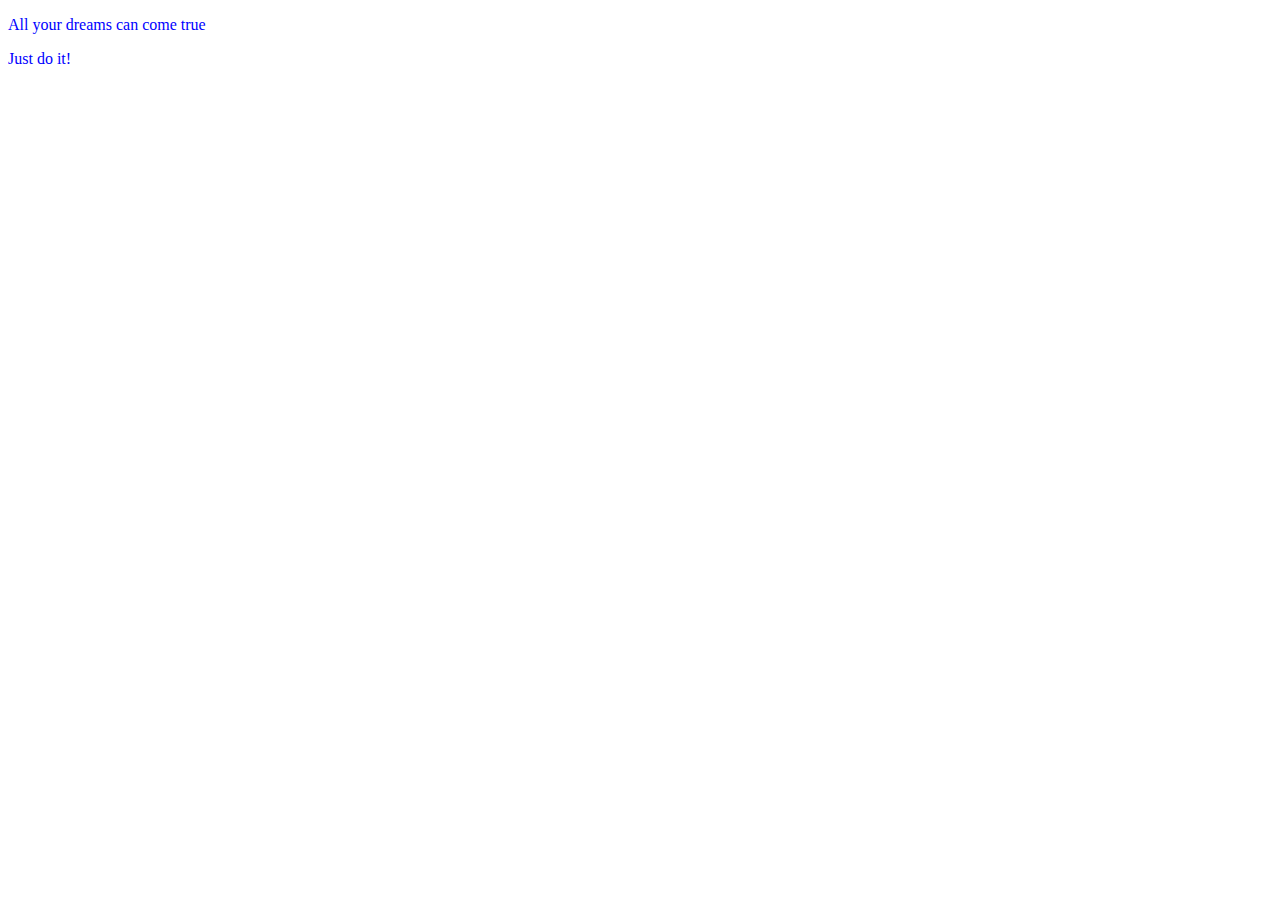
==== index.html @ 443a78cd "added new html file" ====
<!DOCTYPE html>
<html lang="en">

<head>
  <meta charset="UTF-8">
  <meta name="viewport" content="width=device-width, initial-scale=1.0">
  <meta http-equiv="X-UA-Compatible" content="ie=edge">
  <title>CSS</title>
  <link rel="stylesheet" href="css/style.css" class="stylesheet">

  <style>
    p {
      color: blue;
      font-family: Ariel;
    }
  </style>

</head>

<body>
  <p>All your dreams can come true</p>
  <p>Just do it!</p>
</body>

</html>
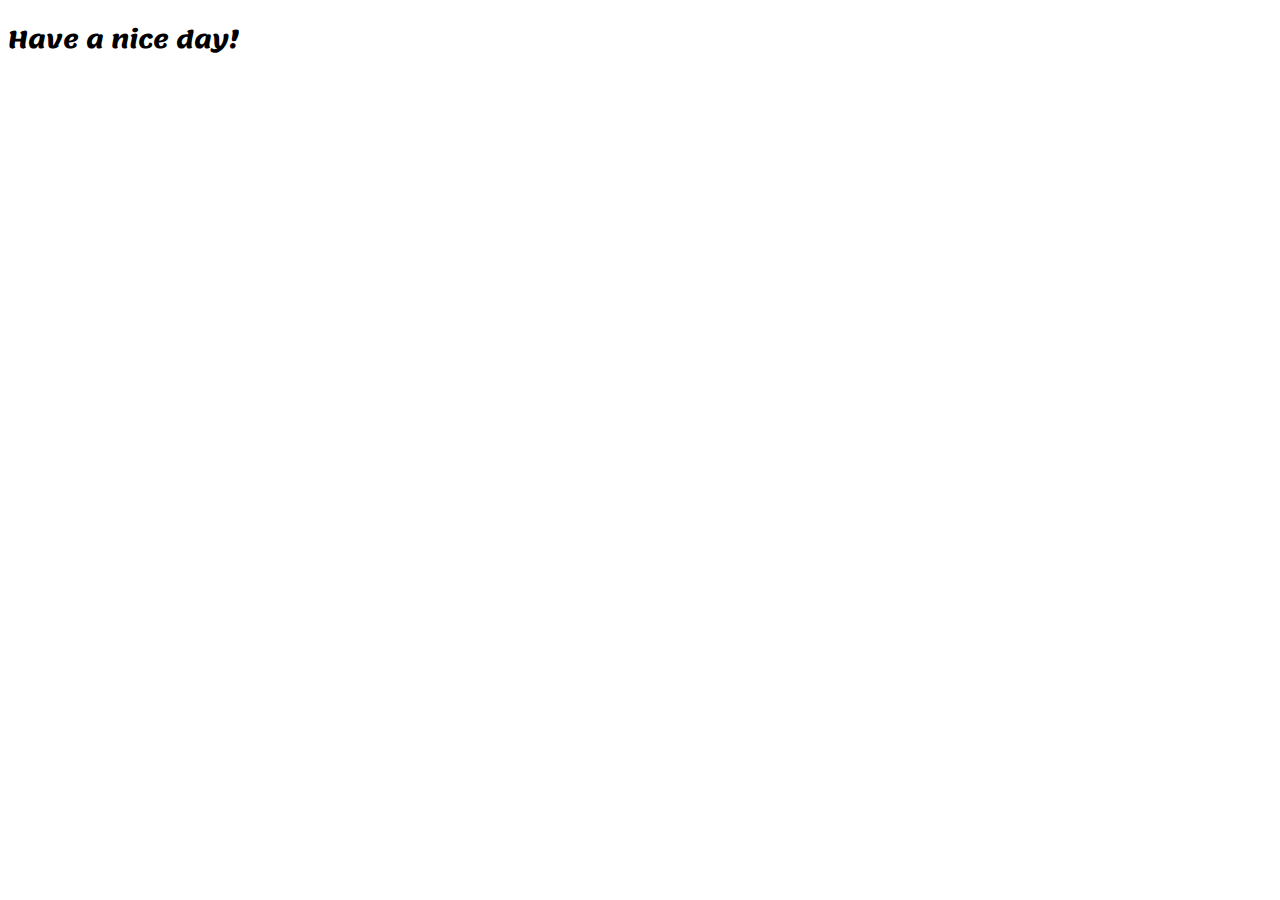
==== commit b976222c: "added fonts" ====
--- a/index.html
+++ b/index.html
@@ -6,20 +6,12 @@
   <meta name="viewport" content="width=device-width, initial-scale=1.0">
   <meta http-equiv="X-UA-Compatible" content="ie=edge">
   <title>CSS</title>
+  <link href="https://fonts.googleapis.com/css2?family=Lemonada:wght@300;400;500;600;700&family=Poppins:wght@200;300;400;500;600;700;800&display=swap" rel="stylesheet">
   <link rel="stylesheet" href="css/style.css" class="stylesheet">
-
-  <style>
-    p {
-      color: blue;
-      font-family: Ariel;
-    }
-  </style>
-
 </head>
 
 <body>
-  <p>All your dreams can come true</p>
-  <p>Just do it!</p>
+  <h1>Have a nice day!</h1>
 </body>
 
 </html>--- a/css/style.css
+++ b/css/style.css
@@ -0,0 +1,10 @@
+@font-face {
+  font-family: 'CHANTELLI ANTIQUA';
+  src: url(../fonts/Chantelli_Antiqua-webfont.woff) format('woff'), url(../fonts/Chantelli_Antiqua-webfont.ttf) format('truetype');
+}
+
+h1 {
+  font-size: 24px;
+  font-family: 'CHANTELLI ANTIQUA';
+  font-family: 'Lemonada', cursive;
+}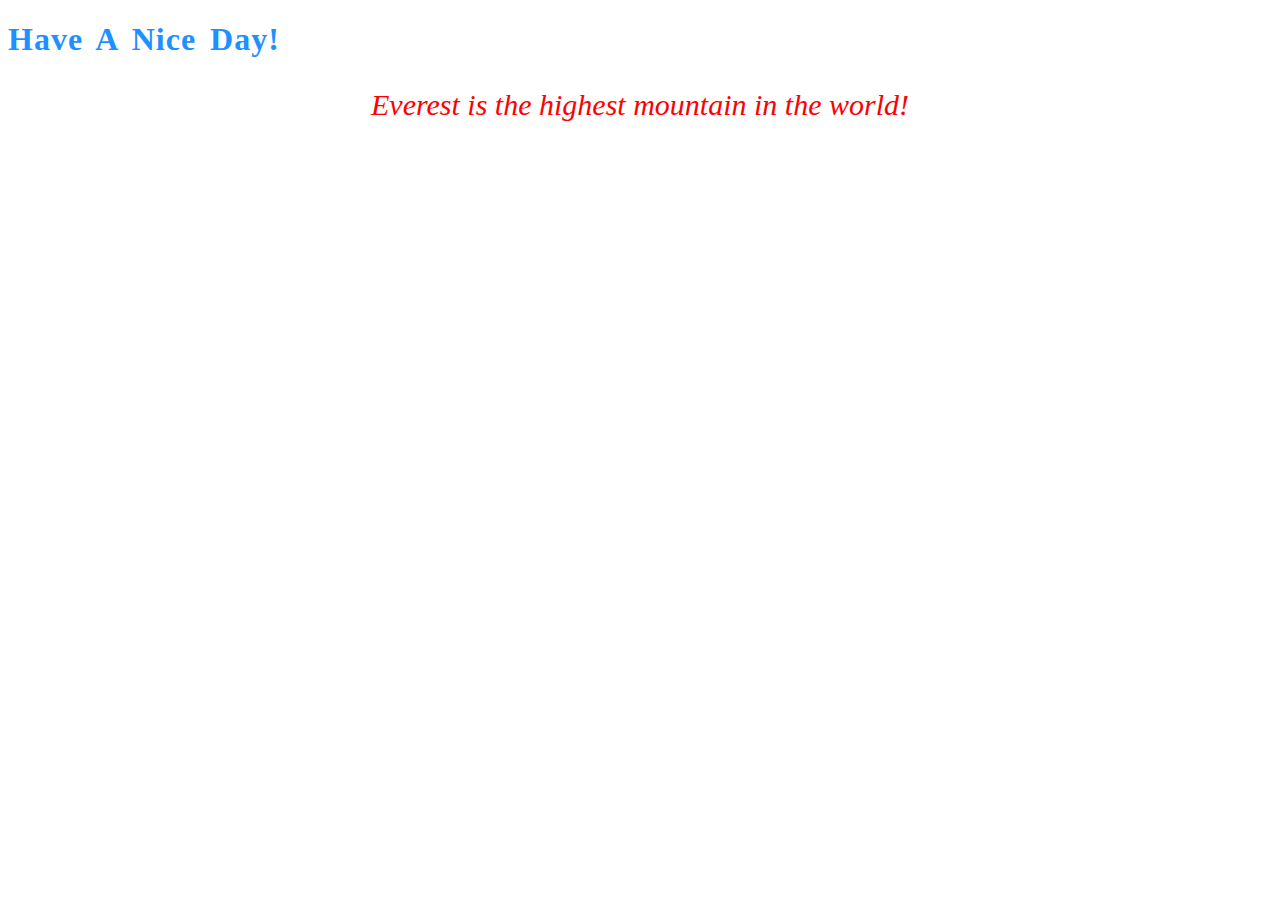
==== commit 8fbdd9fc: "add font attributes" ====
--- a/index.html
+++ b/index.html
@@ -6,12 +6,13 @@
   <meta name="viewport" content="width=device-width, initial-scale=1.0">
   <meta http-equiv="X-UA-Compatible" content="ie=edge">
   <title>CSS</title>
-  <link href="https://fonts.googleapis.com/css2?family=Lemonada:wght@300;400;500;600;700&family=Poppins:wght@200;300;400;500;600;700;800&display=swap" rel="stylesheet">
+
   <link rel="stylesheet" href="css/style.css" class="stylesheet">
 </head>
 
 <body>
   <h1>Have a nice day!</h1>
+  <p>Everest is the highest mountain in the world!</p>
 </body>
 
 </html>--- a/css/style.css
+++ b/css/style.css
@@ -4,7 +4,19 @@
 }
 
 h1 {
-  font-size: 24px;
   font-family: 'CHANTELLI ANTIQUA';
   font-family: 'Lemonada', cursive;
+  text-transform: capitalize;
+  letter-spacing: 1px;
+  word-spacing: 5px;
+  color: DodgerBlue;
+}
+
+p {
+  font-family: Ariel;
+  font-weight: 500;
+  font-style: italic;
+  font-size: 30px;
+  text-align: center;
+  color: red;
 }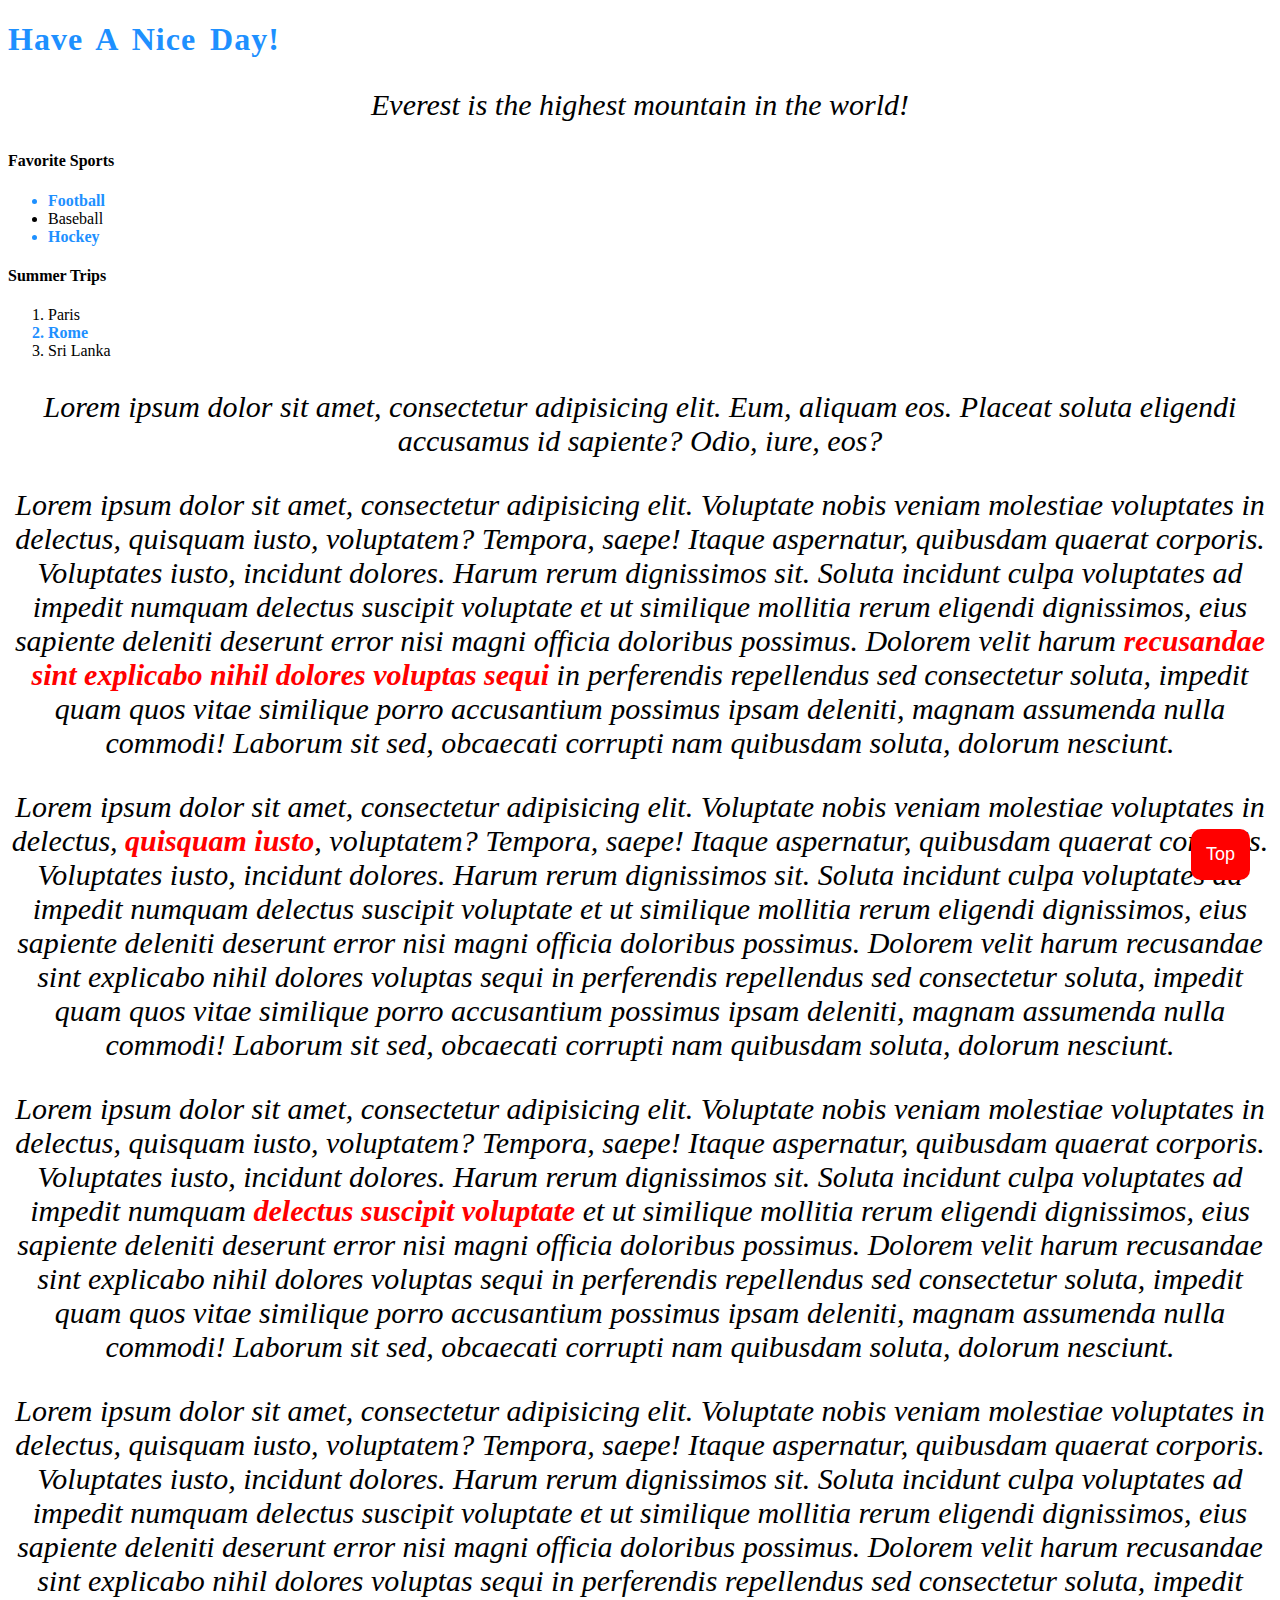
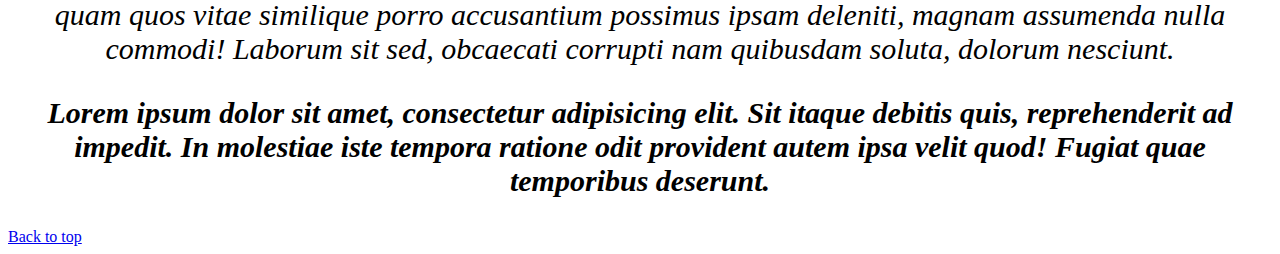
==== commit 53e16a02: "added content" ====
--- a/index.html
+++ b/index.html
@@ -11,8 +11,54 @@
 </head>
 
 <body>
-  <h1>Have a nice day!</h1>
+  <h1 id="main-heading">Have a nice day!</h1>
   <p>Everest is the highest mountain in the world!</p>
+
+  <h4>Favorite Sports</h4>
+  <ul>
+    <li class="change">Football</li>
+    <li>Baseball</li>
+    <li class="change">Hockey</li>
+  </ul>
+
+  <h4>Summer Trips</h4>
+  <ol>
+    <li>Paris</li>
+    <li class="change">Rome</li>
+    <li>Sri Lanka</li>
+  </ol>
+
+  <p>Lorem ipsum dolor sit amet, consectetur adipisicing elit. Eum, aliquam eos. Placeat soluta eligendi accusamus id sapiente? Odio, iure, eos?</p>
+
+  <p>Lorem ipsum dolor sit amet, consectetur adipisicing elit. Voluptate nobis veniam molestiae voluptates in delectus, quisquam iusto, voluptatem? Tempora, saepe! Itaque aspernatur, quibusdam quaerat corporis. Voluptates iusto, incidunt dolores.
+    Harum rerum dignissimos sit. Soluta incidunt culpa voluptates ad impedit numquam delectus suscipit voluptate et ut similique mollitia rerum eligendi dignissimos, eius sapiente deleniti deserunt error nisi magni officia doloribus possimus. Dolorem
+    velit harum <span>recusandae sint explicabo nihil dolores voluptas sequi</span> in perferendis repellendus sed consectetur soluta, impedit quam quos vitae similique porro accusantium possimus ipsam deleniti, magnam assumenda nulla commodi!
+    Laborum sit sed,
+    obcaecati corrupti nam quibusdam soluta, dolorum nesciunt.</p>
+
+  <p>Lorem ipsum dolor sit amet, consectetur adipisicing elit. Voluptate nobis veniam molestiae voluptates in delectus, <span>quisquam iusto</span>, voluptatem? Tempora, saepe! Itaque aspernatur, quibusdam quaerat corporis. Voluptates iusto, incidunt
+    dolores.
+    Harum rerum dignissimos sit. Soluta incidunt culpa voluptates ad impedit numquam delectus suscipit voluptate et ut similique mollitia rerum eligendi dignissimos, eius sapiente deleniti deserunt error nisi magni officia doloribus possimus. Dolorem
+    velit harum recusandae sint explicabo nihil dolores voluptas sequi in perferendis repellendus sed consectetur soluta, impedit quam quos vitae similique porro accusantium possimus ipsam deleniti, magnam assumenda nulla commodi! Laborum sit sed,
+    obcaecati corrupti nam quibusdam soluta, dolorum nesciunt.</p>
+
+  <p>Lorem ipsum dolor sit amet, consectetur adipisicing elit. Voluptate nobis veniam molestiae voluptates in delectus, quisquam iusto, voluptatem? Tempora, saepe! Itaque aspernatur, quibusdam quaerat corporis. Voluptates iusto, incidunt dolores.
+    Harum rerum dignissimos sit. Soluta incidunt culpa voluptates ad impedit numquam <span>delectus suscipit voluptate</span> et ut similique mollitia rerum eligendi dignissimos, eius sapiente deleniti deserunt error nisi magni officia doloribus
+    possimus. Dolorem
+    velit harum recusandae sint explicabo nihil dolores voluptas sequi in perferendis repellendus sed consectetur soluta, impedit quam quos vitae similique porro accusantium possimus ipsam deleniti, magnam assumenda nulla commodi! Laborum sit sed,
+    obcaecati corrupti nam quibusdam soluta, dolorum nesciunt.</p>
+
+  <p>Lorem ipsum dolor sit amet, consectetur adipisicing elit. Voluptate nobis veniam molestiae voluptates in delectus, quisquam iusto, voluptatem? Tempora, saepe! Itaque aspernatur, quibusdam quaerat corporis. Voluptates iusto, incidunt dolores.
+    Harum rerum dignissimos sit. Soluta incidunt culpa voluptates ad impedit numquam delectus suscipit voluptate et ut similique mollitia rerum eligendi dignissimos, eius sapiente deleniti deserunt error nisi magni officia doloribus possimus. Dolorem
+    velit harum recusandae sint explicabo nihil dolores voluptas sequi in perferendis repellendus sed consectetur soluta, impedit quam quos vitae similique porro accusantium possimus ipsam deleniti, magnam assumenda nulla commodi! Laborum sit sed,
+    obcaecati corrupti nam quibusdam soluta, dolorum nesciunt.</p>
+
+  <p class="special">Lorem ipsum dolor sit amet, consectetur adipisicing elit. Sit itaque debitis quis, reprehenderit ad impedit. In molestiae iste tempora ratione odit provident autem ipsa velit quod! Fugiat quae temporibus deserunt.</p>
+
+  <a href="#main-heading">Back to top</a>
+
+  <button onclick="myFunction()" id="myBtn" title="Go to top">Top</button>
+
 </body>
 
 </html>--- a/css/style.css
+++ b/css/style.css
@@ -18,5 +18,54 @@
   font-style: italic;
   font-size: 30px;
   text-align: center;
+  color: black;
+}
+
+.special {
+  color: black;
+  font-weight: bold;
+}
+
+.change {
+  color: DodgerBlue;
+  font-weight: bold;
+}
+
+span {
   color: red;
+  font-weight: bold;
+}
+
+#myBtn {
+  display: inline-block;
+  /* Hidden by default */
+  position: fixed;
+  /* Fixed/sticky position */
+  bottom: 20px;
+  /* Place the button at the bottom of the page */
+  right: 30px;
+  /* Place the button 30px from the right */
+  z-index: 99;
+  /* Make sure it does not overlap */
+  border: none;
+  /* Remove borders */
+  outline: none;
+  /* Remove outline */
+  background-color: red;
+  /* Set a background color */
+  color: white;
+  /* Text color */
+  cursor: pointer;
+  /* Add a mouse pointer on hover */
+  padding: 15px;
+  /* Some padding */
+  border-radius: 10px;
+  /* Rounded corners */
+  font-size: 18px;
+  /* Increase font size */
+}
+
+#myBtn:hover {
+  background-color: #555;
+  /* Add a dark-grey background on hover */
 }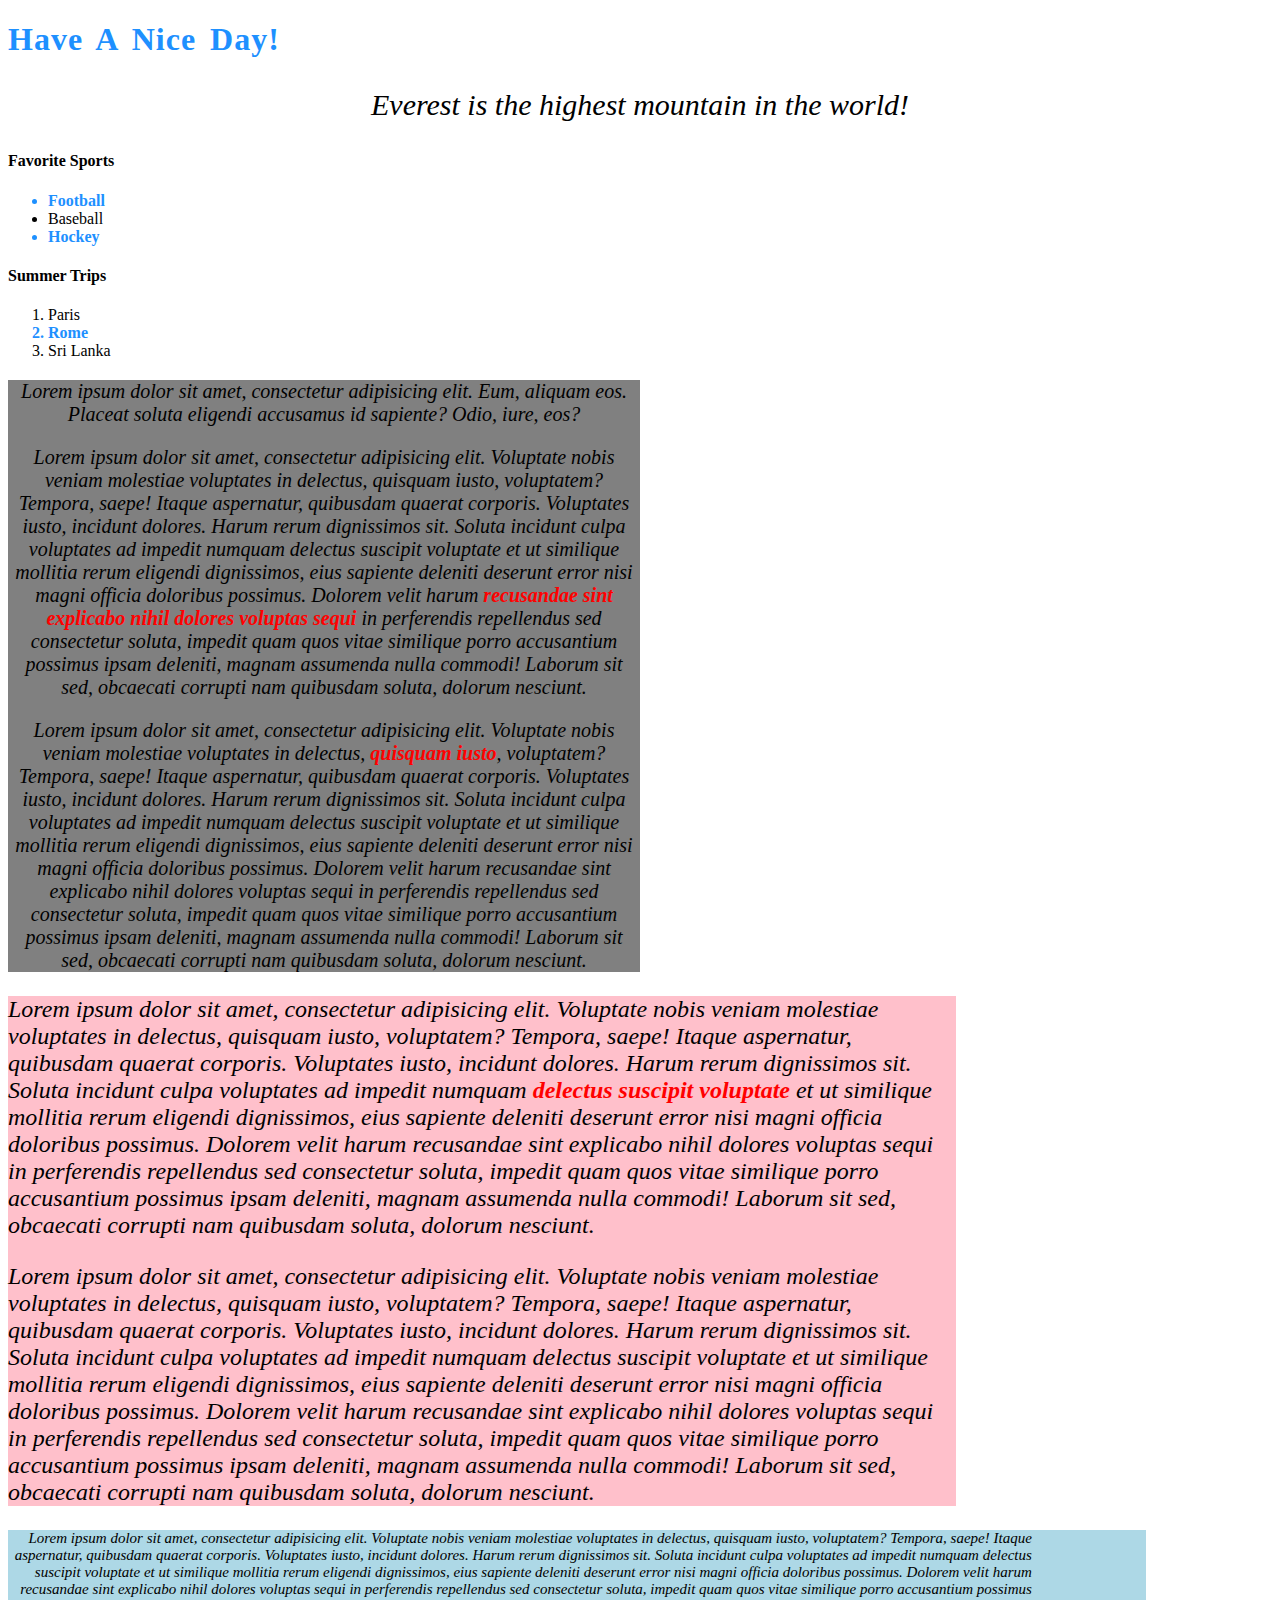
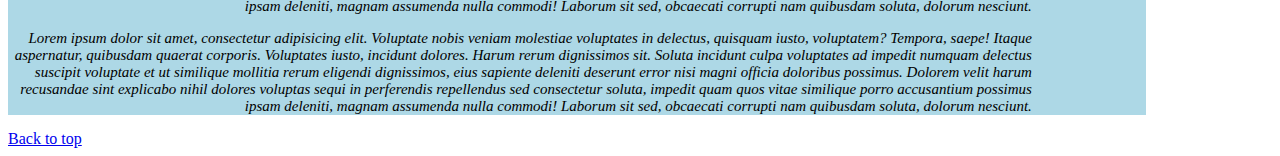
==== commit 05de788e: "added content and styles" ====
--- a/index.html
+++ b/index.html
@@ -6,7 +6,7 @@
   <meta name="viewport" content="width=device-width, initial-scale=1.0">
   <meta http-equiv="X-UA-Compatible" content="ie=edge">
   <title>CSS</title>
-
+  <script src="https://cdnjs.cloudflare.com/ajax/libs/jquery/3.4.1/jquery.min.js" charset="utf-8"></script>
   <link rel="stylesheet" href="css/style.css" class="stylesheet">
 </head>
 
@@ -28,37 +28,61 @@
     <li>Sri Lanka</li>
   </ol>
 
-  <p>Lorem ipsum dolor sit amet, consectetur adipisicing elit. Eum, aliquam eos. Placeat soluta eligendi accusamus id sapiente? Odio, iure, eos?</p>
+  <div class="upperDiv">
 
-  <p>Lorem ipsum dolor sit amet, consectetur adipisicing elit. Voluptate nobis veniam molestiae voluptates in delectus, quisquam iusto, voluptatem? Tempora, saepe! Itaque aspernatur, quibusdam quaerat corporis. Voluptates iusto, incidunt dolores.
-    Harum rerum dignissimos sit. Soluta incidunt culpa voluptates ad impedit numquam delectus suscipit voluptate et ut similique mollitia rerum eligendi dignissimos, eius sapiente deleniti deserunt error nisi magni officia doloribus possimus. Dolorem
-    velit harum <span>recusandae sint explicabo nihil dolores voluptas sequi</span> in perferendis repellendus sed consectetur soluta, impedit quam quos vitae similique porro accusantium possimus ipsam deleniti, magnam assumenda nulla commodi!
-    Laborum sit sed,
-    obcaecati corrupti nam quibusdam soluta, dolorum nesciunt.</p>
+    <p>Lorem ipsum dolor sit amet, consectetur adipisicing elit. Eum, aliquam eos. Placeat soluta eligendi accusamus id sapiente? Odio, iure, eos?</p>
 
-  <p>Lorem ipsum dolor sit amet, consectetur adipisicing elit. Voluptate nobis veniam molestiae voluptates in delectus, <span>quisquam iusto</span>, voluptatem? Tempora, saepe! Itaque aspernatur, quibusdam quaerat corporis. Voluptates iusto, incidunt
-    dolores.
-    Harum rerum dignissimos sit. Soluta incidunt culpa voluptates ad impedit numquam delectus suscipit voluptate et ut similique mollitia rerum eligendi dignissimos, eius sapiente deleniti deserunt error nisi magni officia doloribus possimus. Dolorem
-    velit harum recusandae sint explicabo nihil dolores voluptas sequi in perferendis repellendus sed consectetur soluta, impedit quam quos vitae similique porro accusantium possimus ipsam deleniti, magnam assumenda nulla commodi! Laborum sit sed,
-    obcaecati corrupti nam quibusdam soluta, dolorum nesciunt.</p>
+    <p>Lorem ipsum dolor sit amet, consectetur adipisicing elit. Voluptate nobis veniam molestiae voluptates in delectus, quisquam iusto, voluptatem? Tempora, saepe! Itaque aspernatur, quibusdam quaerat corporis. Voluptates iusto, incidunt dolores.
+      Harum rerum dignissimos sit. Soluta incidunt culpa voluptates ad impedit numquam delectus suscipit voluptate et ut similique mollitia rerum eligendi dignissimos, eius sapiente deleniti deserunt error nisi magni officia doloribus possimus.
+      Dolorem
+      velit harum <span>recusandae sint explicabo nihil dolores voluptas sequi</span> in perferendis repellendus sed consectetur soluta, impedit quam quos vitae similique porro accusantium possimus ipsam deleniti, magnam assumenda nulla commodi!
+      Laborum sit sed,
+      obcaecati corrupti nam quibusdam soluta, dolorum nesciunt.</p>
 
-  <p>Lorem ipsum dolor sit amet, consectetur adipisicing elit. Voluptate nobis veniam molestiae voluptates in delectus, quisquam iusto, voluptatem? Tempora, saepe! Itaque aspernatur, quibusdam quaerat corporis. Voluptates iusto, incidunt dolores.
-    Harum rerum dignissimos sit. Soluta incidunt culpa voluptates ad impedit numquam <span>delectus suscipit voluptate</span> et ut similique mollitia rerum eligendi dignissimos, eius sapiente deleniti deserunt error nisi magni officia doloribus
-    possimus. Dolorem
-    velit harum recusandae sint explicabo nihil dolores voluptas sequi in perferendis repellendus sed consectetur soluta, impedit quam quos vitae similique porro accusantium possimus ipsam deleniti, magnam assumenda nulla commodi! Laborum sit sed,
-    obcaecati corrupti nam quibusdam soluta, dolorum nesciunt.</p>
+    <p>Lorem ipsum dolor sit amet, consectetur adipisicing elit. Voluptate nobis veniam molestiae voluptates in delectus, <span>quisquam iusto</span>, voluptatem? Tempora, saepe! Itaque aspernatur, quibusdam quaerat corporis. Voluptates iusto,
+      incidunt
+      dolores.
+      Harum rerum dignissimos sit. Soluta incidunt culpa voluptates ad impedit numquam delectus suscipit voluptate et ut similique mollitia rerum eligendi dignissimos, eius sapiente deleniti deserunt error nisi magni officia doloribus possimus.
+      Dolorem
+      velit harum recusandae sint explicabo nihil dolores voluptas sequi in perferendis repellendus sed consectetur soluta, impedit quam quos vitae similique porro accusantium possimus ipsam deleniti, magnam assumenda nulla commodi! Laborum sit sed,
+      obcaecati corrupti nam quibusdam soluta, dolorum nesciunt.</p>
+  </div>
 
-  <p>Lorem ipsum dolor sit amet, consectetur adipisicing elit. Voluptate nobis veniam molestiae voluptates in delectus, quisquam iusto, voluptatem? Tempora, saepe! Itaque aspernatur, quibusdam quaerat corporis. Voluptates iusto, incidunt dolores.
-    Harum rerum dignissimos sit. Soluta incidunt culpa voluptates ad impedit numquam delectus suscipit voluptate et ut similique mollitia rerum eligendi dignissimos, eius sapiente deleniti deserunt error nisi magni officia doloribus possimus. Dolorem
-    velit harum recusandae sint explicabo nihil dolores voluptas sequi in perferendis repellendus sed consectetur soluta, impedit quam quos vitae similique porro accusantium possimus ipsam deleniti, magnam assumenda nulla commodi! Laborum sit sed,
-    obcaecati corrupti nam quibusdam soluta, dolorum nesciunt.</p>
+  <div class="middleDiv">
 
-  <p class="special">Lorem ipsum dolor sit amet, consectetur adipisicing elit. Sit itaque debitis quis, reprehenderit ad impedit. In molestiae iste tempora ratione odit provident autem ipsa velit quod! Fugiat quae temporibus deserunt.</p>
+    <p>Lorem ipsum dolor sit amet, consectetur adipisicing elit. Voluptate nobis veniam molestiae voluptates in delectus, quisquam iusto, voluptatem? Tempora, saepe! Itaque aspernatur, quibusdam quaerat corporis. Voluptates iusto, incidunt dolores.
+      Harum rerum dignissimos sit. Soluta incidunt culpa voluptates ad impedit numquam <span>delectus suscipit voluptate</span> et ut similique mollitia rerum eligendi dignissimos, eius sapiente deleniti deserunt error nisi magni officia doloribus
+      possimus. Dolorem
+      velit harum recusandae sint explicabo nihil dolores voluptas sequi in perferendis repellendus sed consectetur soluta, impedit quam quos vitae similique porro accusantium possimus ipsam deleniti, magnam assumenda nulla commodi! Laborum sit sed,
+      obcaecati corrupti nam quibusdam soluta, dolorum nesciunt.</p>
+
+    <p>Lorem ipsum dolor sit amet, consectetur adipisicing elit. Voluptate nobis veniam molestiae voluptates in delectus, quisquam iusto, voluptatem? Tempora, saepe! Itaque aspernatur, quibusdam quaerat corporis. Voluptates iusto, incidunt dolores.
+      Harum rerum dignissimos sit. Soluta incidunt culpa voluptates ad impedit numquam delectus suscipit voluptate et ut similique mollitia rerum eligendi dignissimos, eius sapiente deleniti deserunt error nisi magni officia doloribus possimus.
+      Dolorem
+      velit harum recusandae sint explicabo nihil dolores voluptas sequi in perferendis repellendus sed consectetur soluta, impedit quam quos vitae similique porro accusantium possimus ipsam deleniti, magnam assumenda nulla commodi! Laborum sit sed,
+      obcaecati corrupti nam quibusdam soluta, dolorum nesciunt.</p>
+  </div>
+
+  <div class="lowerDiv">
+    <p>Lorem ipsum dolor sit amet, consectetur adipisicing elit. Voluptate nobis veniam molestiae voluptates in delectus, quisquam iusto, voluptatem? Tempora, saepe! Itaque aspernatur, quibusdam quaerat corporis. Voluptates iusto, incidunt dolores.
+      Harum rerum dignissimos sit. Soluta incidunt culpa voluptates ad impedit numquam delectus suscipit voluptate et ut similique mollitia rerum eligendi dignissimos, eius sapiente deleniti deserunt error nisi magni officia doloribus possimus.
+      Dolorem
+      velit harum recusandae sint explicabo nihil dolores voluptas sequi in perferendis repellendus sed consectetur soluta, impedit quam quos vitae similique porro accusantium possimus ipsam deleniti, magnam assumenda nulla commodi! Laborum sit sed,
+      obcaecati corrupti nam quibusdam soluta, dolorum nesciunt.</p>
+
+    <p>Lorem ipsum dolor sit amet, consectetur adipisicing elit. Voluptate nobis veniam molestiae voluptates in delectus, quisquam iusto, voluptatem? Tempora, saepe! Itaque aspernatur, quibusdam quaerat corporis. Voluptates iusto, incidunt dolores.
+      Harum rerum dignissimos sit. Soluta incidunt culpa voluptates ad impedit numquam delectus suscipit voluptate et ut similique mollitia rerum eligendi dignissimos, eius sapiente deleniti deserunt error nisi magni officia doloribus possimus.
+      Dolorem
+      velit harum recusandae sint explicabo nihil dolores voluptas sequi in perferendis repellendus sed consectetur soluta, impedit quam quos vitae similique porro accusantium possimus ipsam deleniti, magnam assumenda nulla commodi! Laborum sit sed,
+      obcaecati corrupti nam quibusdam soluta, dolorum nesciunt.</p>
+
+  </div>
 
   <a href="#main-heading">Back to top</a>
 
-  <button onclick="myFunction()" id="myBtn" title="Go to top">Top</button>
+  <script type="text/javascript" src="main.js">
 
+  </script>
 </body>
 
 </html>--- a/css/style.css
+++ b/css/style.css
@@ -3,7 +3,7 @@
   src: url(../fonts/Chantelli_Antiqua-webfont.woff) format('woff'), url(../fonts/Chantelli_Antiqua-webfont.ttf) format('truetype');
 }
 
-h1 {
+#main-heading {
   font-family: 'CHANTELLI ANTIQUA';
   font-family: 'Lemonada', cursive;
   text-transform: capitalize;
@@ -21,6 +21,37 @@
   color: black;
 }
 
+.upperDiv {
+  background-color: grey;
+  width: 50%;
+}
+
+.upperDiv p {
+  font-size: 20px;
+  text-align: center;
+}
+
+.middleDiv {
+  background-color: pink;
+  width: 75%;
+}
+
+.middleDiv p {
+  text-align: left;
+  font-size: 24px;
+}
+
+.lowerDiv {
+  background-color: lightblue;
+  width: 90%;
+}
+
+.lowerDiv p {
+  text-align: right;
+  font-size: 15px;
+  width: 90%;
+}
+
 .special {
   color: black;
   font-weight: bold;
@@ -36,36 +67,38 @@
   font-weight: bold;
 }
 
-#myBtn {
-  display: inline-block;
+/* #myBtn {
+  display: none;
   /* Hidden by default */
-  position: fixed;
-  /* Fixed/sticky position */
-  bottom: 20px;
-  /* Place the button at the bottom of the page */
-  right: 30px;
-  /* Place the button 30px from the right */
-  z-index: 99;
-  /* Make sure it does not overlap */
-  border: none;
-  /* Remove borders */
-  outline: none;
-  /* Remove outline */
-  background-color: red;
-  /* Set a background color */
-  color: white;
-  /* Text color */
-  cursor: pointer;
-  /* Add a mouse pointer on hover */
-  padding: 15px;
-  /* Some padding */
-  border-radius: 10px;
-  /* Rounded corners */
-  font-size: 18px;
-  /* Increase font size */
+position: fixed;
+/* Fixed/sticky position */
+bottom: 20px;
+/* Place the button at the bottom of the page */
+right: 30px;
+/* Place the button 30px from the right */
+z-index: 99;
+/* Make sure it does not overlap */
+border: none;
+/* Remove borders */
+outline: none;
+/* Remove outline */
+background-color: red;
+/* Set a background color */
+color: white;
+/* Text color */
+cursor: pointer;
+/* Add a mouse pointer on hover */
+padding: 15px;
+/* Some padding */
+border-radius: 10px;
+/* Rounded corners */
+font-size: 18px;
+/* Increase font size */
 }
 
 #myBtn:hover {
   background-color: #555;
   /* Add a dark-grey background on hover */
-}+}
+
+*/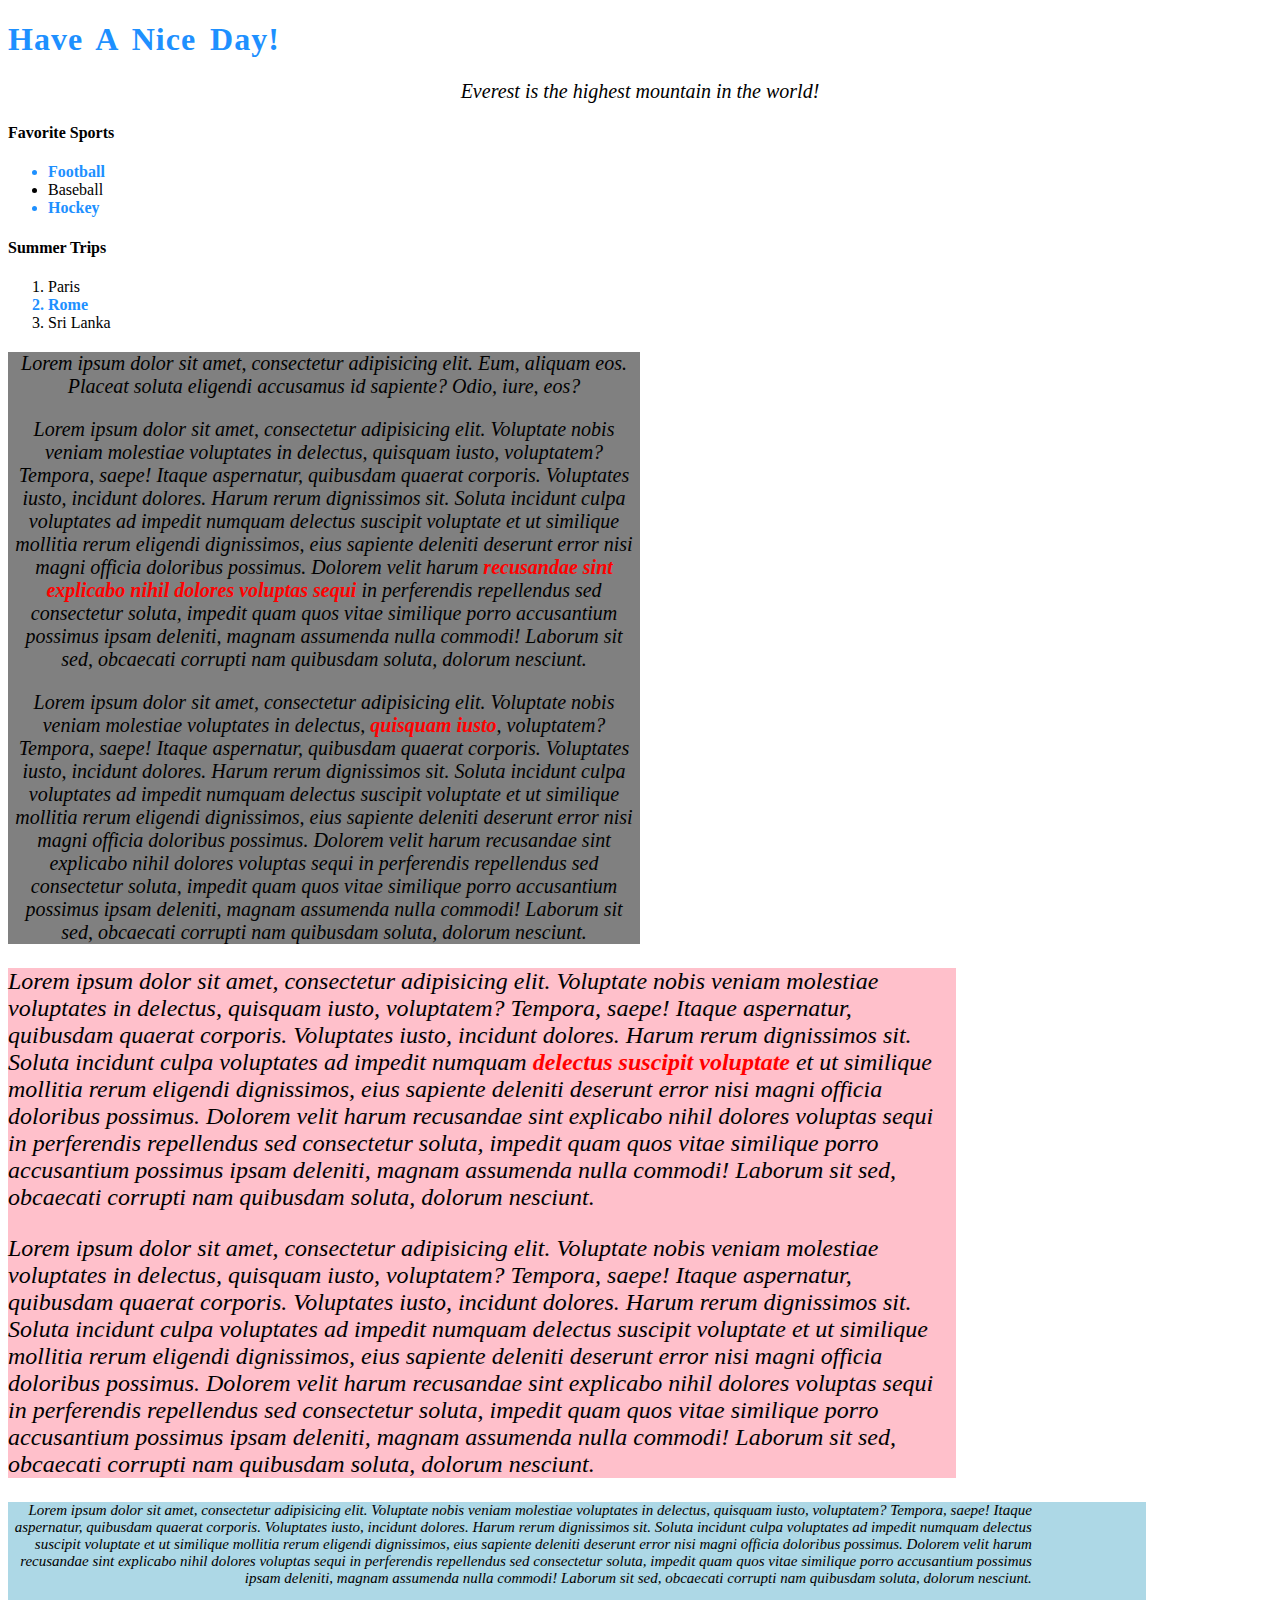
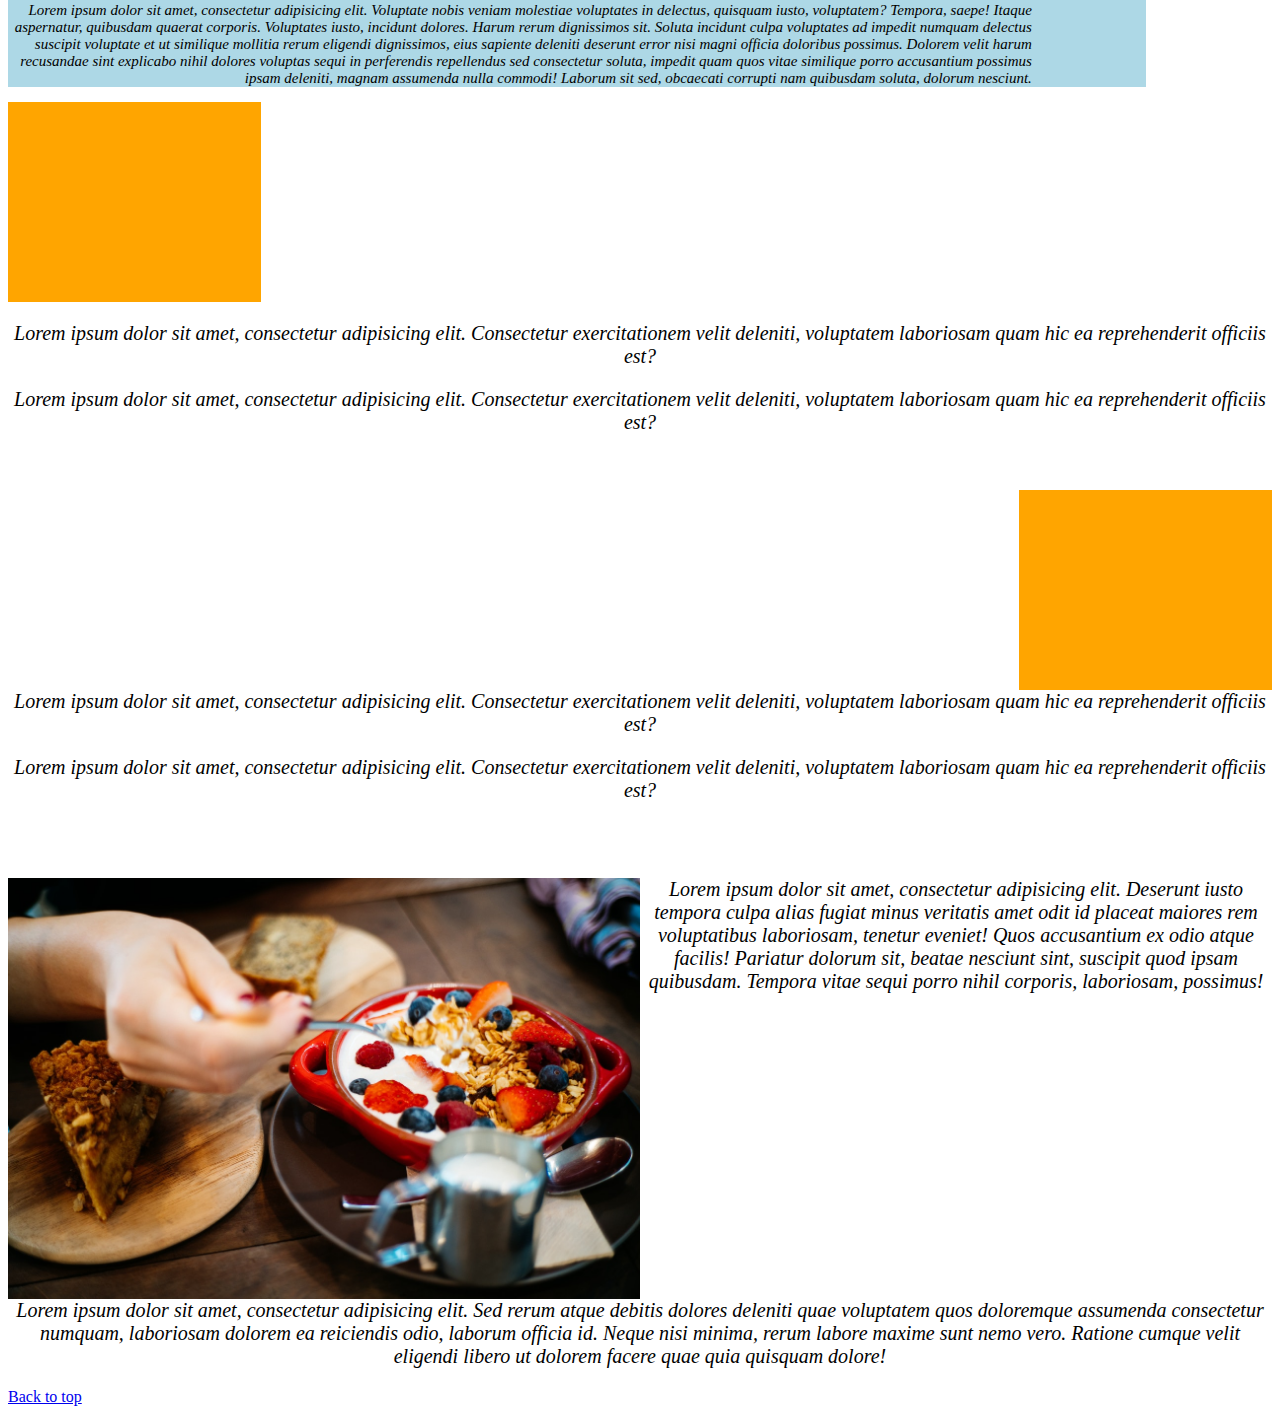
==== commit dcba4d66: "added picture and content" ====
--- a/index.html
+++ b/index.html
@@ -78,6 +78,29 @@
 
   </div>
 
+  <div class="lowerDiv2"></div>
+
+  <p>Lorem ipsum dolor sit amet, consectetur adipisicing elit. Consectetur exercitationem velit deleniti, voluptatem laboriosam quam hic ea reprehenderit officiis est?</p>
+
+  <p>Lorem ipsum dolor sit amet, consectetur adipisicing elit. Consectetur exercitationem velit deleniti, voluptatem laboriosam quam hic ea reprehenderit officiis est?</p>
+  <br>
+  <br>
+  <div class="lowerDiv3"></div>
+
+  <p class="clear">Lorem ipsum dolor sit amet, consectetur adipisicing elit. Consectetur exercitationem velit deleniti, voluptatem laboriosam quam hic ea reprehenderit officiis est?</p>
+
+  <p>Lorem ipsum dolor sit amet, consectetur adipisicing elit. Consectetur exercitationem velit deleniti, voluptatem laboriosam quam hic ea reprehenderit officiis est?</p>
+  <br><br>
+
+  <div class="">
+    <img src="breakfast1.jpg" alt="breakfast">
+    <p>Lorem ipsum dolor sit amet, consectetur adipisicing elit. Deserunt iusto tempora culpa alias fugiat minus veritatis amet odit id placeat maiores rem voluptatibus laboriosam, tenetur eveniet! Quos accusantium ex odio atque facilis! Pariatur
+      dolorum sit, beatae nesciunt sint, suscipit quod ipsam quibusdam. Tempora vitae sequi porro nihil corporis, laboriosam, possimus!</p>
+    <p class="clear">Lorem ipsum dolor sit amet, consectetur adipisicing elit. Sed rerum atque debitis dolores deleniti quae voluptatem quos doloremque assumenda consectetur numquam, laboriosam dolorem ea reiciendis odio, laborum officia id. Neque
+      nisi minima,
+      rerum labore maxime sunt nemo vero. Ratione cumque velit eligendi libero ut dolorem facere quae quia quisquam dolore!</p>
+  </div>
+
   <a href="#main-heading">Back to top</a>
 
   <script type="text/javascript" src="main.js">
--- a/css/style.css
+++ b/css/style.css
@@ -16,7 +16,7 @@
   font-family: Ariel;
   font-weight: 500;
   font-style: italic;
-  font-size: 30px;
+  font-size: 20px;
   text-align: center;
   color: black;
 }
@@ -52,6 +52,32 @@
   width: 90%;
 }
 
+.lowerDiv2 {
+  background-color: orange;
+  height: 200px;
+  width: 20%;
+}
+
+.lowerDiv3 {
+  background-color: orange;
+  height: 200px;
+  width: 20%;
+  float: right;
+}
+
+p clear {
+  clear: both;
+}
+
+.clear {
+  clear: both;
+}
+
+img {
+  width: 50%;
+  float: left;
+}
+
 .special {
   color: black;
   font-weight: bold;
@@ -70,35 +96,32 @@
 /* #myBtn {
   display: none;
   /* Hidden by default */
-position: fixed;
+/* position: fixed; */
 /* Fixed/sticky position */
-bottom: 20px;
+/* bottom: 20px; */
 /* Place the button at the bottom of the page */
-right: 30px;
+/* right: 30px; */
 /* Place the button 30px from the right */
-z-index: 99;
+/* z-index: 99; */
 /* Make sure it does not overlap */
-border: none;
+/* border: none; */
 /* Remove borders */
-outline: none;
+/* outline: none; */
 /* Remove outline */
-background-color: red;
+/* background-color: red; */
 /* Set a background color */
-color: white;
+/* color: white; */
 /* Text color */
-cursor: pointer;
+/* cursor: pointer; */
 /* Add a mouse pointer on hover */
-padding: 15px;
+/* padding: 15px; */
 /* Some padding */
-border-radius: 10px;
+/* border-radius: 10px; */
 /* Rounded corners */
-font-size: 18px;
+/* font-size: 18px; */
 /* Increase font size */
-}
-
-#myBtn:hover {
-  background-color: #555;
-  /* Add a dark-grey background on hover */
-}
-
-*/+/* } */
+/* #myBtn:hover {
+  background-color: #555; */
+/* Add a dark-grey background on hover */
+/* } */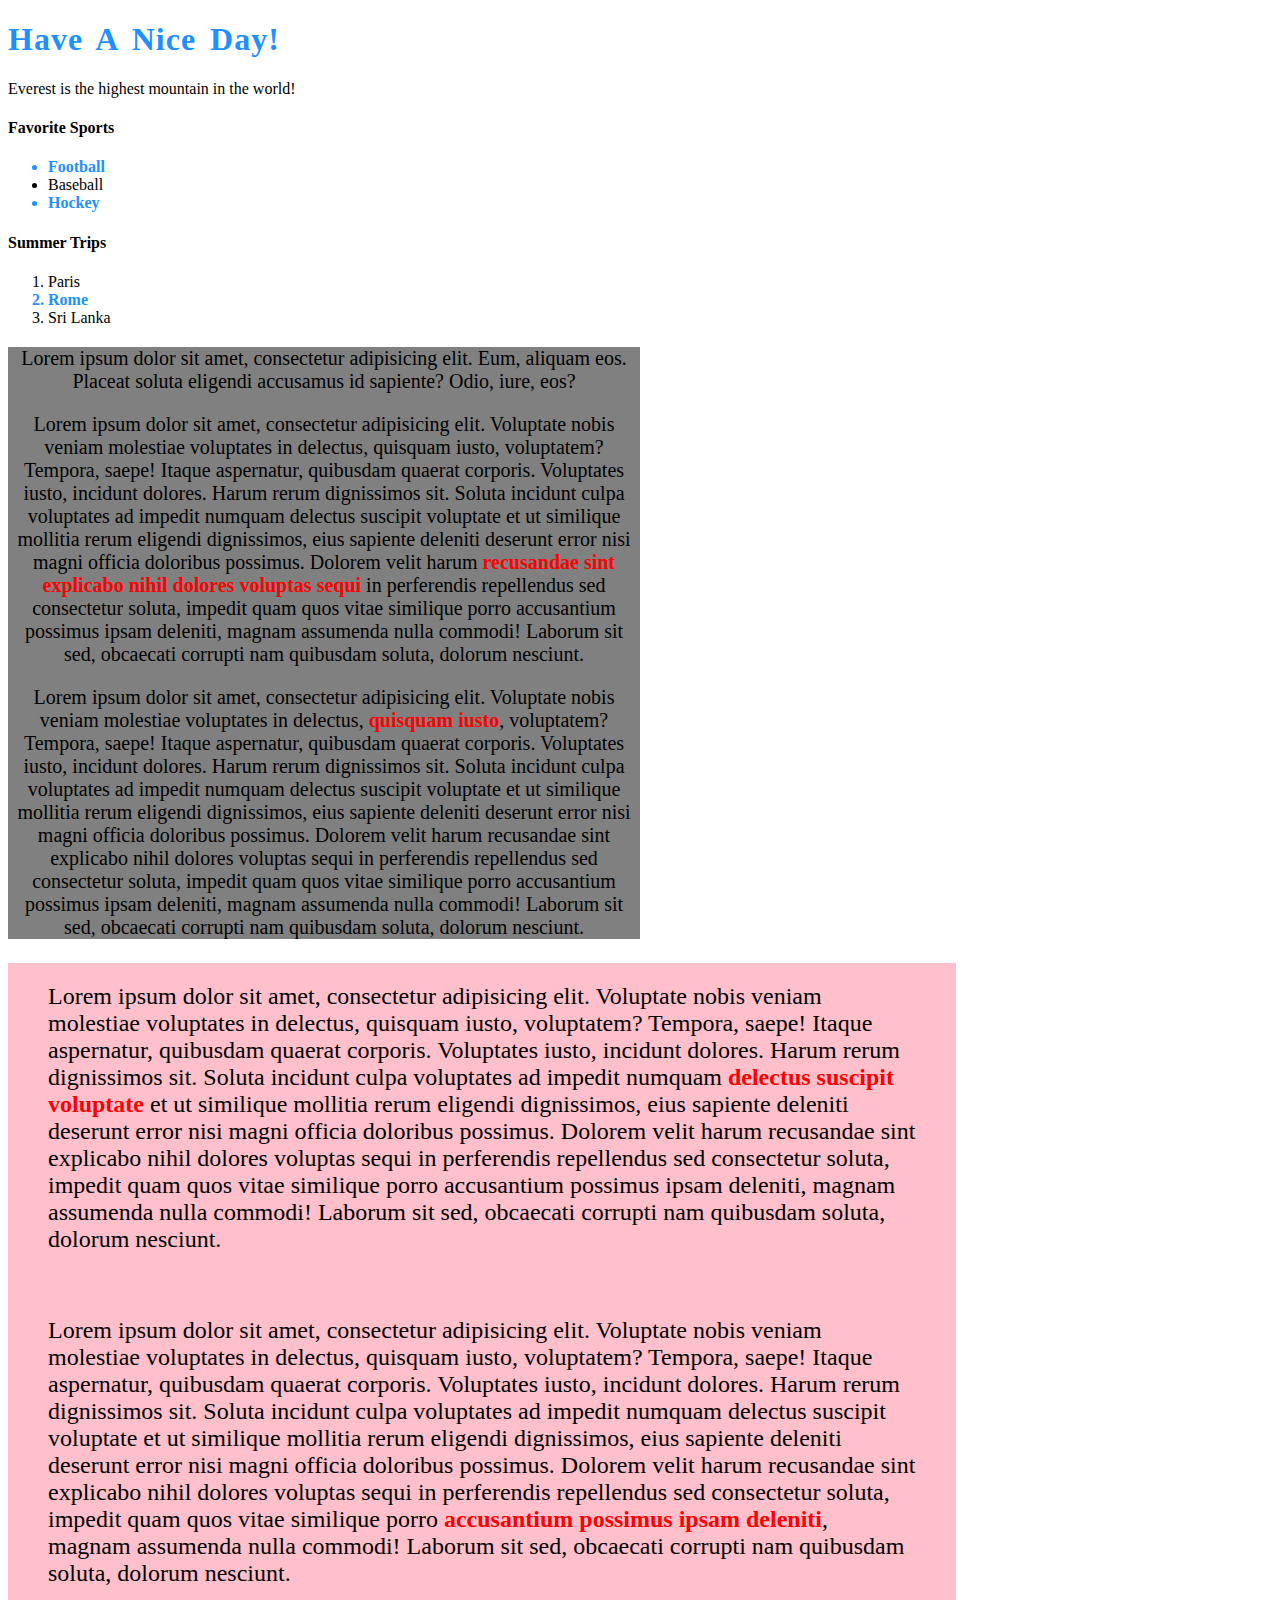
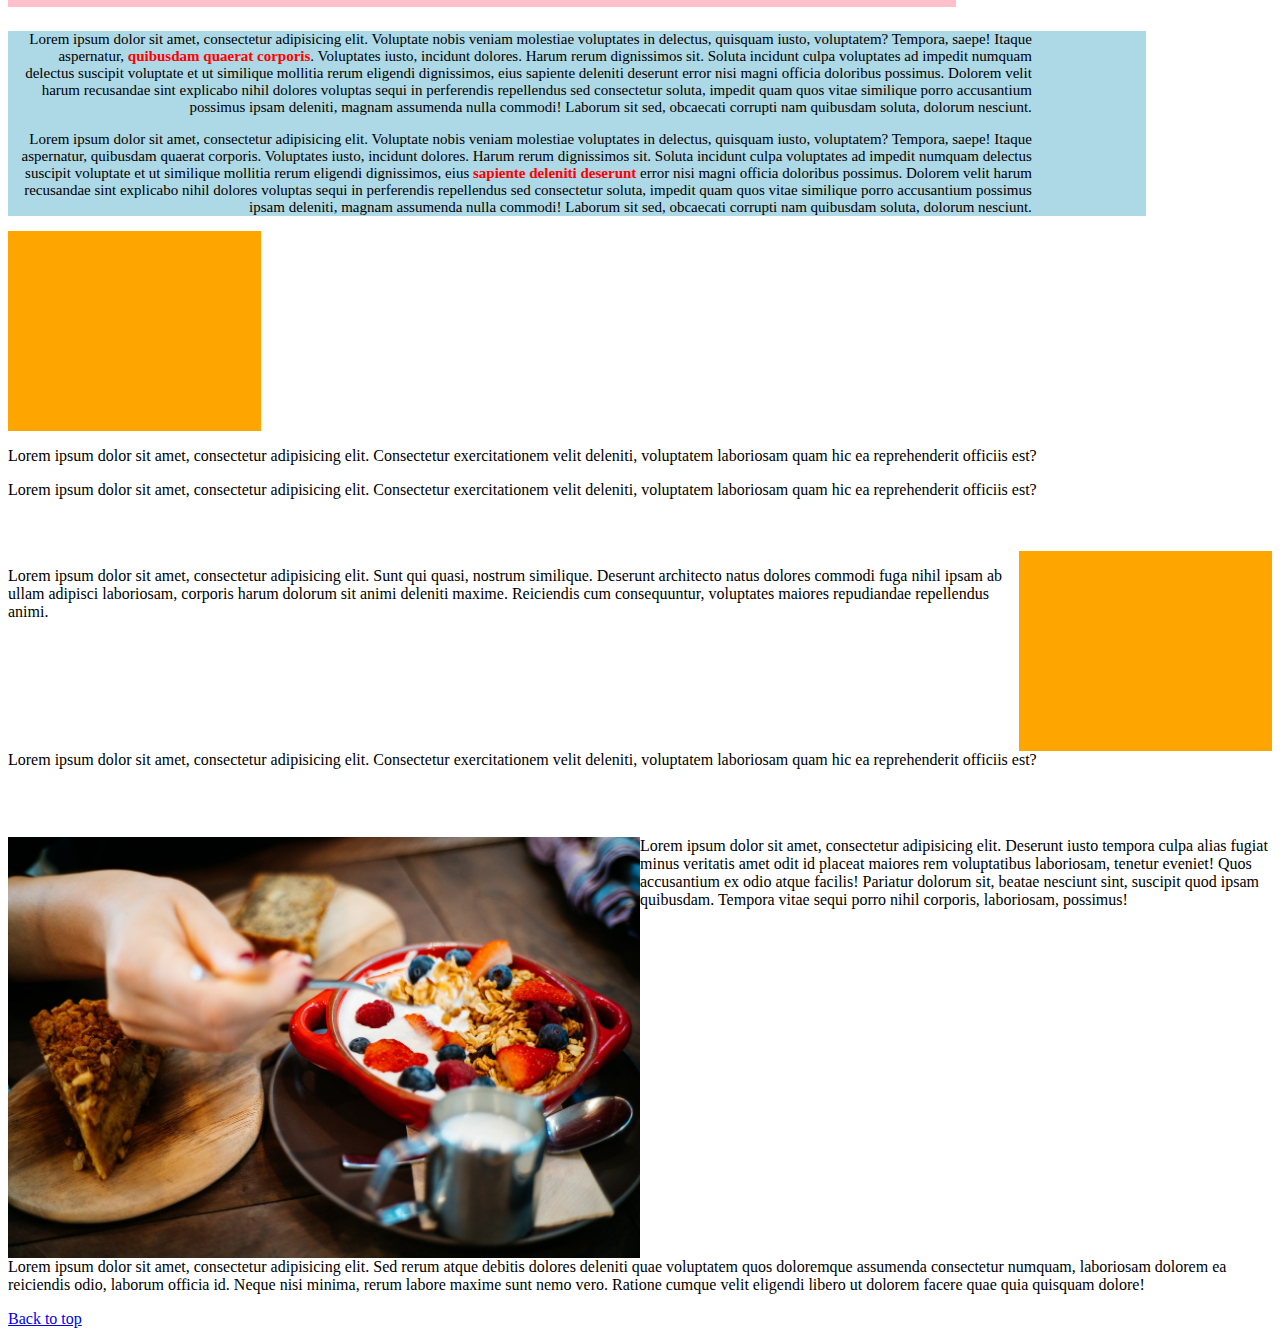
==== commit 9714aaa7: "final adds" ====
--- a/index.html
+++ b/index.html
@@ -59,19 +59,22 @@
     <p>Lorem ipsum dolor sit amet, consectetur adipisicing elit. Voluptate nobis veniam molestiae voluptates in delectus, quisquam iusto, voluptatem? Tempora, saepe! Itaque aspernatur, quibusdam quaerat corporis. Voluptates iusto, incidunt dolores.
       Harum rerum dignissimos sit. Soluta incidunt culpa voluptates ad impedit numquam delectus suscipit voluptate et ut similique mollitia rerum eligendi dignissimos, eius sapiente deleniti deserunt error nisi magni officia doloribus possimus.
       Dolorem
-      velit harum recusandae sint explicabo nihil dolores voluptas sequi in perferendis repellendus sed consectetur soluta, impedit quam quos vitae similique porro accusantium possimus ipsam deleniti, magnam assumenda nulla commodi! Laborum sit sed,
+      velit harum recusandae sint explicabo nihil dolores voluptas sequi in perferendis repellendus sed consectetur soluta, impedit quam quos vitae similique porro <span>accusantium possimus ipsam deleniti</span>, magnam assumenda nulla commodi!
+      Laborum sit sed,
       obcaecati corrupti nam quibusdam soluta, dolorum nesciunt.</p>
   </div>
 
   <div class="lowerDiv">
-    <p>Lorem ipsum dolor sit amet, consectetur adipisicing elit. Voluptate nobis veniam molestiae voluptates in delectus, quisquam iusto, voluptatem? Tempora, saepe! Itaque aspernatur, quibusdam quaerat corporis. Voluptates iusto, incidunt dolores.
+    <p>Lorem ipsum dolor sit amet, consectetur adipisicing elit. Voluptate nobis veniam molestiae voluptates in delectus, quisquam iusto, voluptatem? Tempora, saepe! Itaque aspernatur, <span>quibusdam quaerat corporis</span>. Voluptates iusto,
+      incidunt dolores.
       Harum rerum dignissimos sit. Soluta incidunt culpa voluptates ad impedit numquam delectus suscipit voluptate et ut similique mollitia rerum eligendi dignissimos, eius sapiente deleniti deserunt error nisi magni officia doloribus possimus.
       Dolorem
       velit harum recusandae sint explicabo nihil dolores voluptas sequi in perferendis repellendus sed consectetur soluta, impedit quam quos vitae similique porro accusantium possimus ipsam deleniti, magnam assumenda nulla commodi! Laborum sit sed,
       obcaecati corrupti nam quibusdam soluta, dolorum nesciunt.</p>
 
     <p>Lorem ipsum dolor sit amet, consectetur adipisicing elit. Voluptate nobis veniam molestiae voluptates in delectus, quisquam iusto, voluptatem? Tempora, saepe! Itaque aspernatur, quibusdam quaerat corporis. Voluptates iusto, incidunt dolores.
-      Harum rerum dignissimos sit. Soluta incidunt culpa voluptates ad impedit numquam delectus suscipit voluptate et ut similique mollitia rerum eligendi dignissimos, eius sapiente deleniti deserunt error nisi magni officia doloribus possimus.
+      Harum rerum dignissimos sit. Soluta incidunt culpa voluptates ad impedit numquam delectus suscipit voluptate et ut similique mollitia rerum eligendi dignissimos, eius <span>sapiente deleniti deserunt</span> error nisi magni officia doloribus
+      possimus.
       Dolorem
       velit harum recusandae sint explicabo nihil dolores voluptas sequi in perferendis repellendus sed consectetur soluta, impedit quam quos vitae similique porro accusantium possimus ipsam deleniti, magnam assumenda nulla commodi! Laborum sit sed,
       obcaecati corrupti nam quibusdam soluta, dolorum nesciunt.</p>
@@ -82,14 +85,16 @@
 
   <p>Lorem ipsum dolor sit amet, consectetur adipisicing elit. Consectetur exercitationem velit deleniti, voluptatem laboriosam quam hic ea reprehenderit officiis est?</p>
 
-  <p>Lorem ipsum dolor sit amet, consectetur adipisicing elit. Consectetur exercitationem velit deleniti, voluptatem laboriosam quam hic ea reprehenderit officiis est?</p>
+  <p class="clear">Lorem ipsum dolor sit amet, consectetur adipisicing elit. Consectetur exercitationem velit deleniti, voluptatem laboriosam quam hic ea reprehenderit officiis est?</p>
   <br>
   <br>
+
   <div class="lowerDiv3"></div>
 
+  <p>Lorem ipsum dolor sit amet, consectetur adipisicing elit. Sunt qui quasi, nostrum similique. Deserunt architecto natus dolores commodi fuga nihil ipsam ab ullam adipisci laboriosam, corporis harum dolorum sit animi deleniti maxime. Reiciendis
+    cum consequuntur, voluptates maiores repudiandae repellendus animi.</p>
+
   <p class="clear">Lorem ipsum dolor sit amet, consectetur adipisicing elit. Consectetur exercitationem velit deleniti, voluptatem laboriosam quam hic ea reprehenderit officiis est?</p>
-
-  <p>Lorem ipsum dolor sit amet, consectetur adipisicing elit. Consectetur exercitationem velit deleniti, voluptatem laboriosam quam hic ea reprehenderit officiis est?</p>
   <br><br>
 
   <div class="">
--- a/css/style.css
+++ b/css/style.css
@@ -13,11 +13,11 @@
 }
 
 p {
-  font-family: Ariel;
-  font-weight: 500;
+  font-family: Poppins;
+  /* font-weight: 500;
   font-style: italic;
   font-size: 20px;
-  text-align: center;
+  text-align: center; */
   color: black;
 }
 
@@ -39,6 +39,7 @@
 .middleDiv p {
   text-align: left;
   font-size: 24px;
+  padding: 20px 40px;
 }
 
 .lowerDiv {
@@ -58,6 +59,10 @@
   width: 20%;
 }
 
+.lowerDiv2 {
+  clear: both;
+}
+
 .lowerDiv3 {
   background-color: orange;
   height: 200px;
@@ -65,7 +70,7 @@
   float: right;
 }
 
-p clear {
+.lowerDiv3 p {
   clear: both;
 }
 
